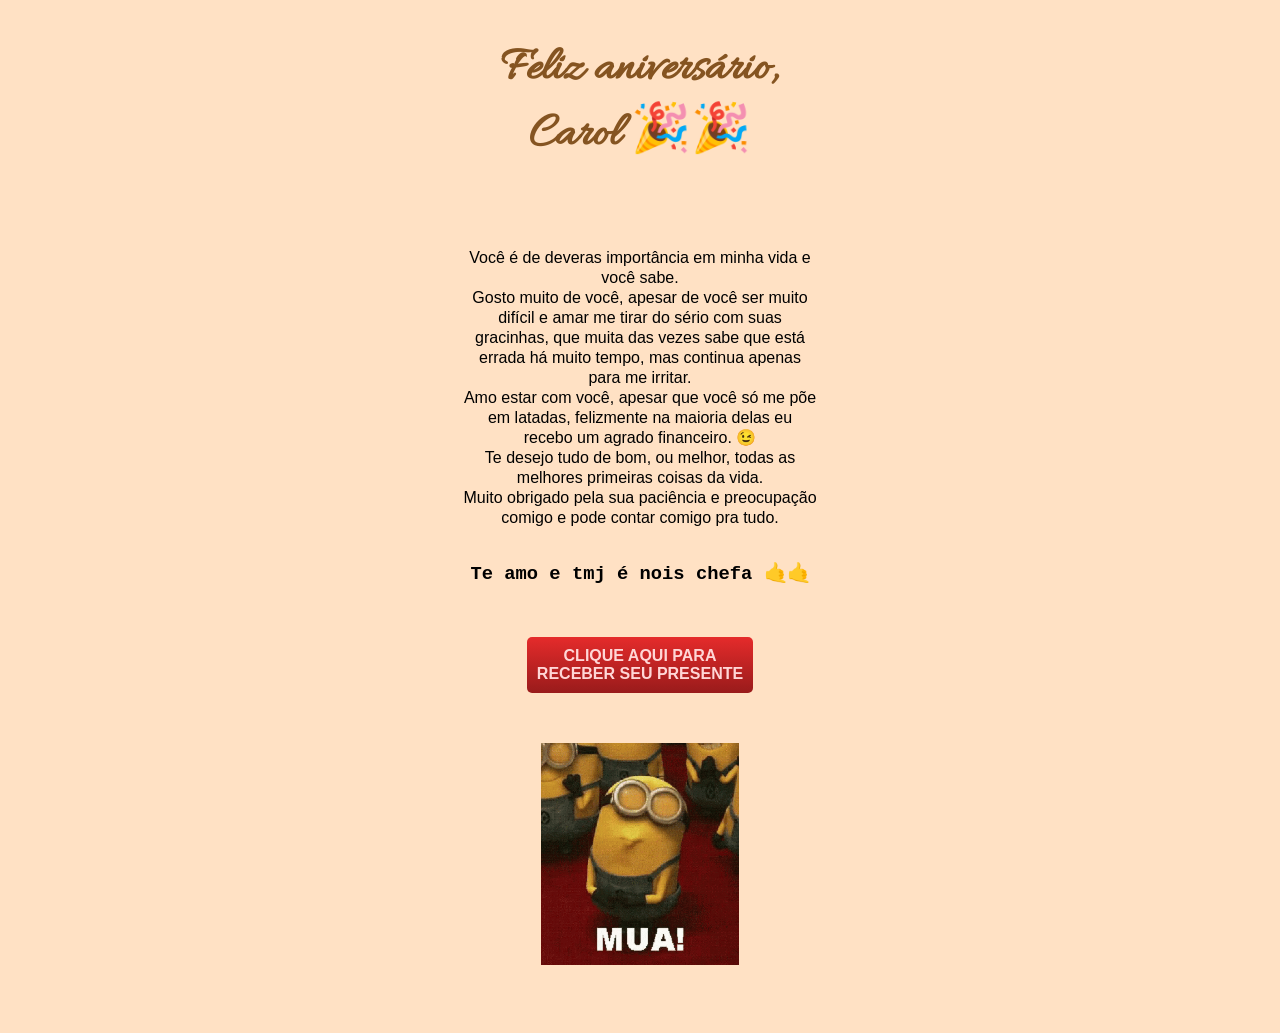
==== index.html @ 7f5b8f6d "first commit" ====
<!doctype html>
<html lang="pt-br">
  <head>
    <meta charset="UTF-8" />
    <meta name="viewport" content="width=device-width, initial-scale=1.0" />
    <title>Feliz Aniversário</title>
    <link rel="preconnect" href="https://fonts.googleapis.com" />
    <link rel="preconnect" href="https://fonts.gstatic.com" crossorigin />
    <link
      href="https://fonts.googleapis.com/css2?family=Allura&display=swap"
      rel="stylesheet"
    />
    <link rel="stylesheet" href="./css/style.css" />
  </head>
  <body class="container">
    <h1>Feliz aniversário,<br />Carol 🎉🎉</h1>
    <p class="texto">
      Você é de deveras importância em minha vida e você sabe. <br />Gosto muito
      de você, apesar de você ser muito difícil e amar me tirar do sério com
      suas gracinhas, que muita das vezes sabe que está errada há muito tempo,
      mas continua apenas para me irritar. <br />Amo estar com você, apesar que
      você só me põe em latadas, felizmente na maioria delas eu recebo um agrado
      financeiro. 😉<br />Te desejo tudo de bom, ou melhor, todas as melhores
      primeiras coisas da vida. <br />
      Muito obrigado pela sua paciência e preocupação comigo e pode contar
      comigo pra tudo.
    </p>
    <p class="texto2">Te amo e tmj é nois chefa 🤙🤙</p>
    <a class="surpresa" href="./surpresa.html"
      >CLIQUE AQUI PARA <br />RECEBER SEU PRESENTE</a
    >
    <img
      class="minions"
      src="./img/Mua Minion GIF - Mua Minion Kiss - Discover & Share GIFs.gif"
      alt=""
    />
  </body>
</html>
---- css/style.css ----
body {
  font-family: Arial, Helvetica, sans-serif;
  background-color: #ffe1c4;
}

img {
  width: 100%;
}

h1 {
  font-family:
    Allura,
    system-ui,
    -apple-system,
    BlinkMacSystemFont,
    "Segoe UI",
    Roboto,
    Oxygen,
    Ubuntu,
    Cantarell,
    "Open Sans",
    "Helvetica Neue",
    sans-serif;
  font-size: 3rem;
  color: #855421;
  text-align: center;
}

p{
    
}

.container {
  display: grid;
  justify-content: center;
}

.texto {
  text-align: center;
  line-height: 1.25;
  max-width: 40ch;
  display: grid;
  justify-self: center;
  margin-top: 50px;
  margin-right: 20px;
  margin-left: 20px;
}

.texto2 {
    font-family: 'Courier New', Courier, monospace;
  text-align: center;
  line-height: 1.25;
  max-width: 40ch;
  display: grid;
  justify-self: center;
  margin-bottom: 50px;
  font-size: 1.175rem;
  font-weight: bold;
}

.surpresa {
  padding: 10px;
  color: #ffd6d6;
  background: linear-gradient(#e52b2b, #991b1b);
  border-radius: 5px;
  text-decoration: none;
  font-weight: bold;
  display: grid;
  justify-self: center;
  text-align: center;
}

.minions {
  margin-top: 50px;
  max-width: 50%;
  display: flex;
  justify-self: center;
  margin-bottom: 60px;
}
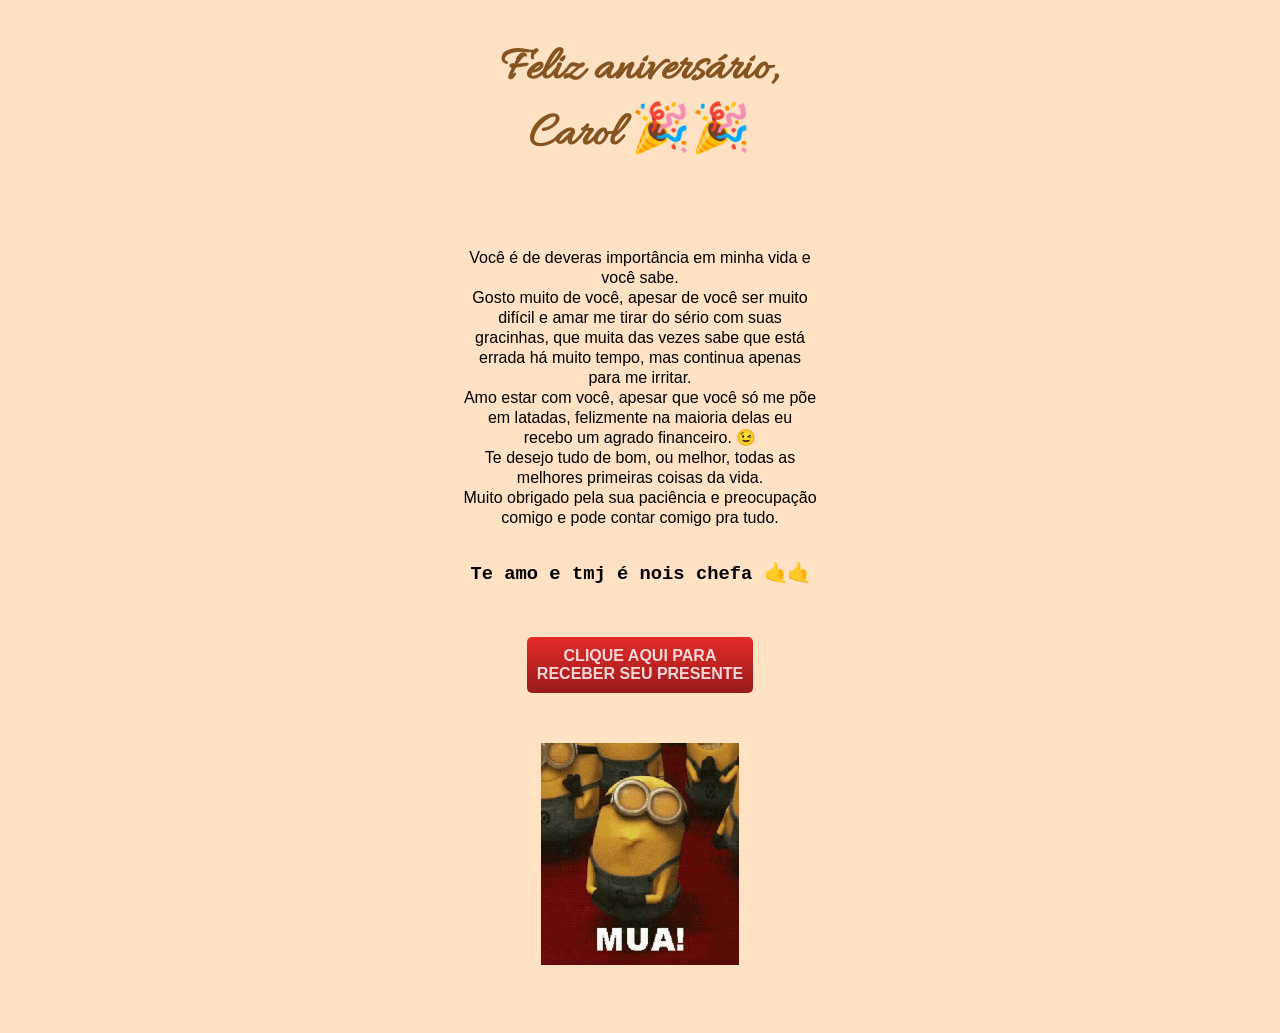
==== commit e1302922: "title" ====
--- a/index.html
+++ b/index.html
@@ -3,7 +3,7 @@
   <head>
     <meta charset="UTF-8" />
     <meta name="viewport" content="width=device-width, initial-scale=1.0" />
-    <title>Feliz Aniversário</title>
+    <title>Site</title>
     <link rel="preconnect" href="https://fonts.googleapis.com" />
     <link rel="preconnect" href="https://fonts.gstatic.com" crossorigin />
     <link
